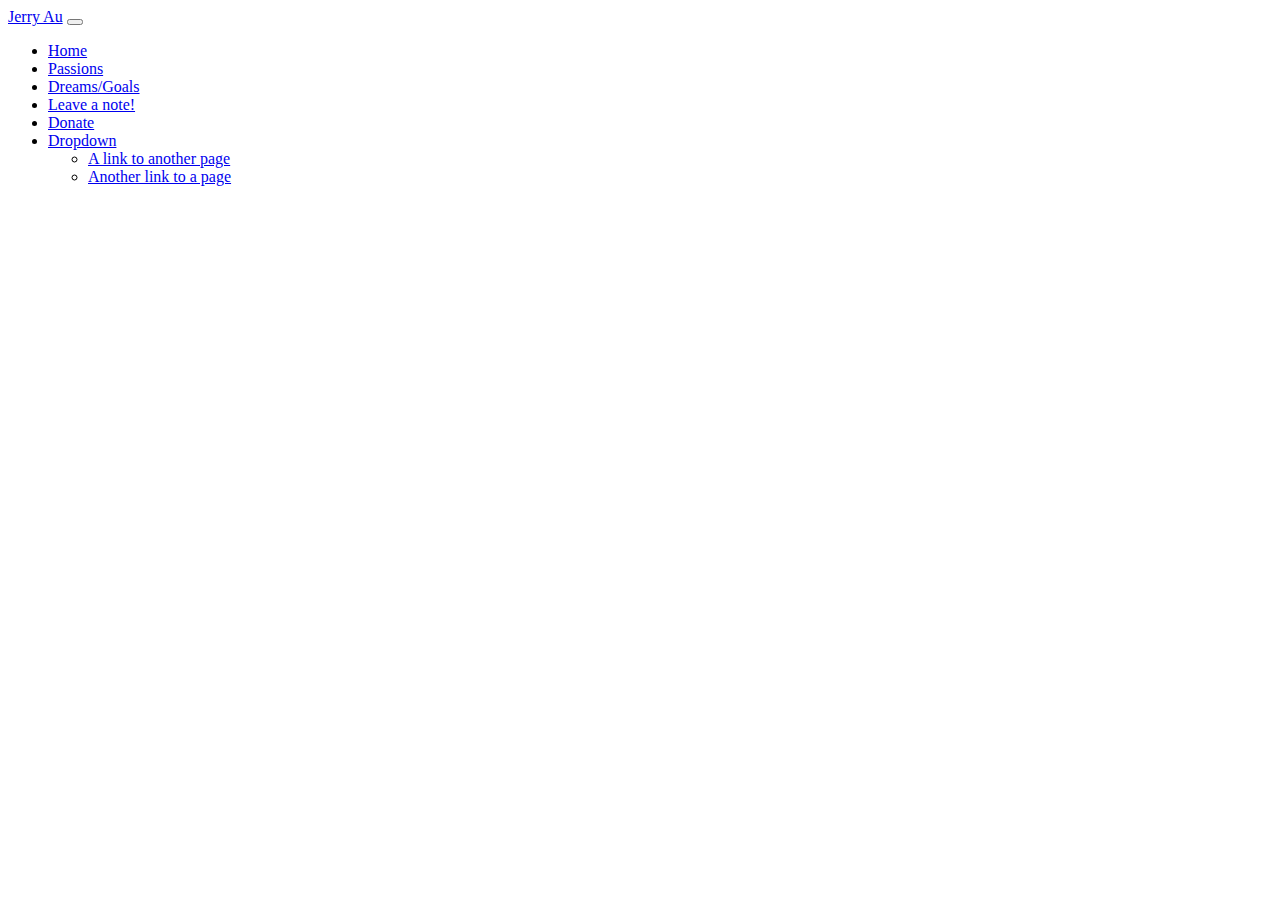
==== donate.html @ 135b6c87 "10.1.21" ====
<!--The purpose of this file is to be a template for every new page that you make.  This is a blank
page that contains all the code you need for a new page.-->

<!DOCTYPE html>
<html lang="en">
<head>
  <meta charset="UTF-8">
  <meta http-equiv="X-UA-Compatible" content="IE=edge">
  <meta name="viewport" content="width=device-width, initial-scale=1.0">

  <link href="https://cdn.jsdelivr.net/npm/bootstrap@5.1.1/dist/css/bootstrap.min.css" rel="stylesheet" integrity="sha384-F3w7mX95PdgyTmZZMECAngseQB83DfGTowi0iMjiWaeVhAn4FJkqJByhZMI3AhiU" crossorigin="anonymous">
  <title>OT CS Capstone</title>
</head>
<body>
  <!--Navbar-->
  <div data-include="nav"></div>
  <!--Whole page container div-->
  <div class="container">



  </div>
  <!--Bootstrap and other JS scripts-->
    <script src="https://cdn.jsdelivr.net/npm/bootstrap@5.1.1/dist/js/bootstrap.bundle.min.js" integrity="sha384-/bQdsTh/da6pkI1MST/rWKFNjaCP5gBSY4sEBT38Q/9RBh9AH40zEOg7Hlq2THRZ" crossorigin="anonymous"></script>
    <script src="https://code.jquery.com/jquery-3.6.0.min.js" integrity="sha256-/xUj+3OJU5yExlq6GSYGSHk7tPXikynS7ogEvDej/m4=" crossorigin="anonymous"></script>
    <script type="text/javascript" src="scripts/scripts.js"></script>
</body>
</html>
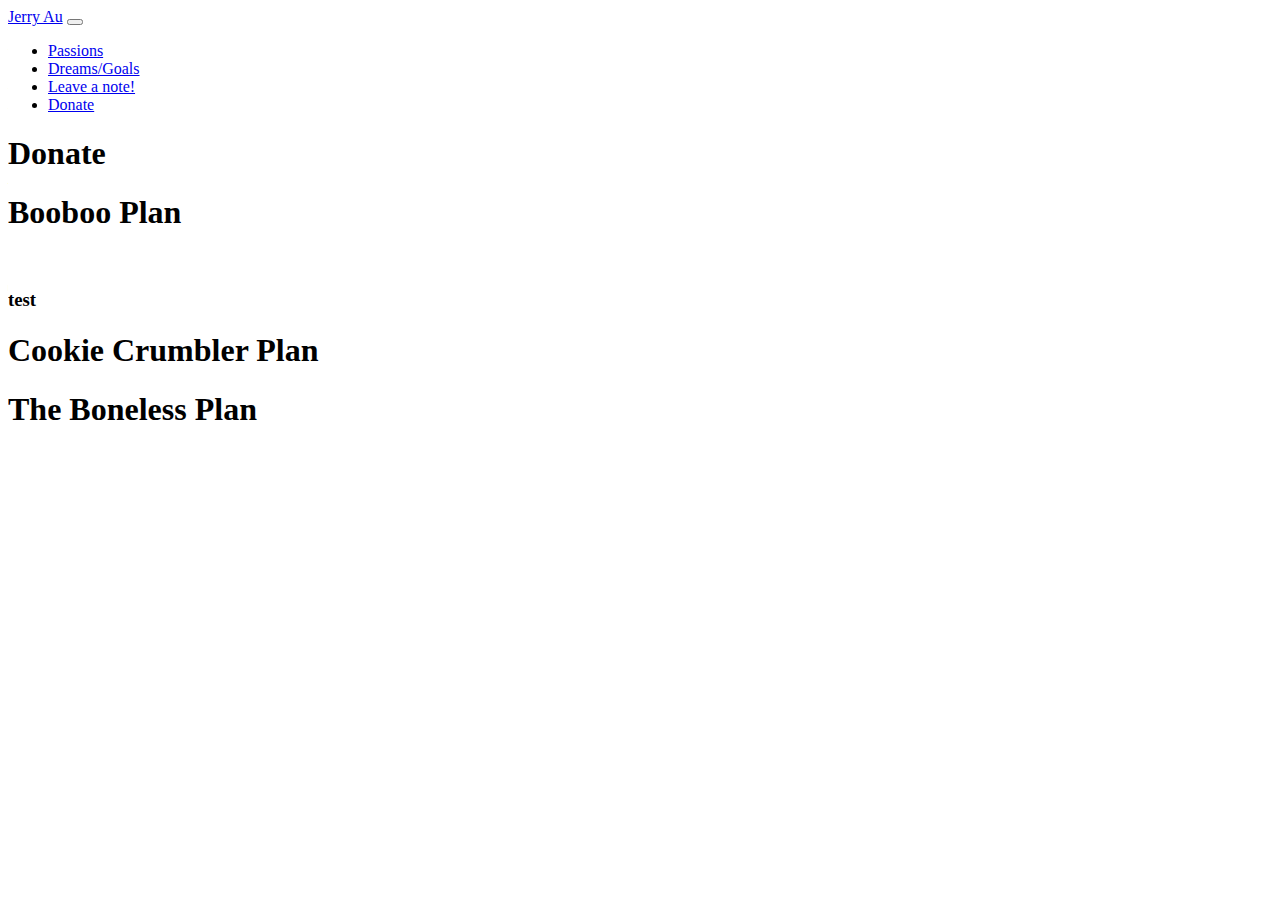
==== commit 4df465ef: "12" ====
--- a/donate.html
+++ b/donate.html
@@ -15,8 +15,22 @@
   <!--Navbar-->
   <div data-include="nav"></div>
   <!--Whole page container div-->
-  <div class="container">
+  <h1 class="display-1 text-center">Donate</h1>
+  <div class="row border">
+    <div class="col-4 border">
+      <h1 class="display-10 text-center">Booboo Plan</h1>
+      <br>
+      <h3 class="text-center">test</h1>
+    </div>
+    <div class="col-4 border">
+      <h1 class="display-10 text-center">Cookie Crumbler Plan</h1>
+    </div>
+    <div class="col-4 border">
+      <h1 class="display-10 text-center">The Boneless Plan</h1>
+    </div>
+</div>
 
+  </div>
 
 
   </div>
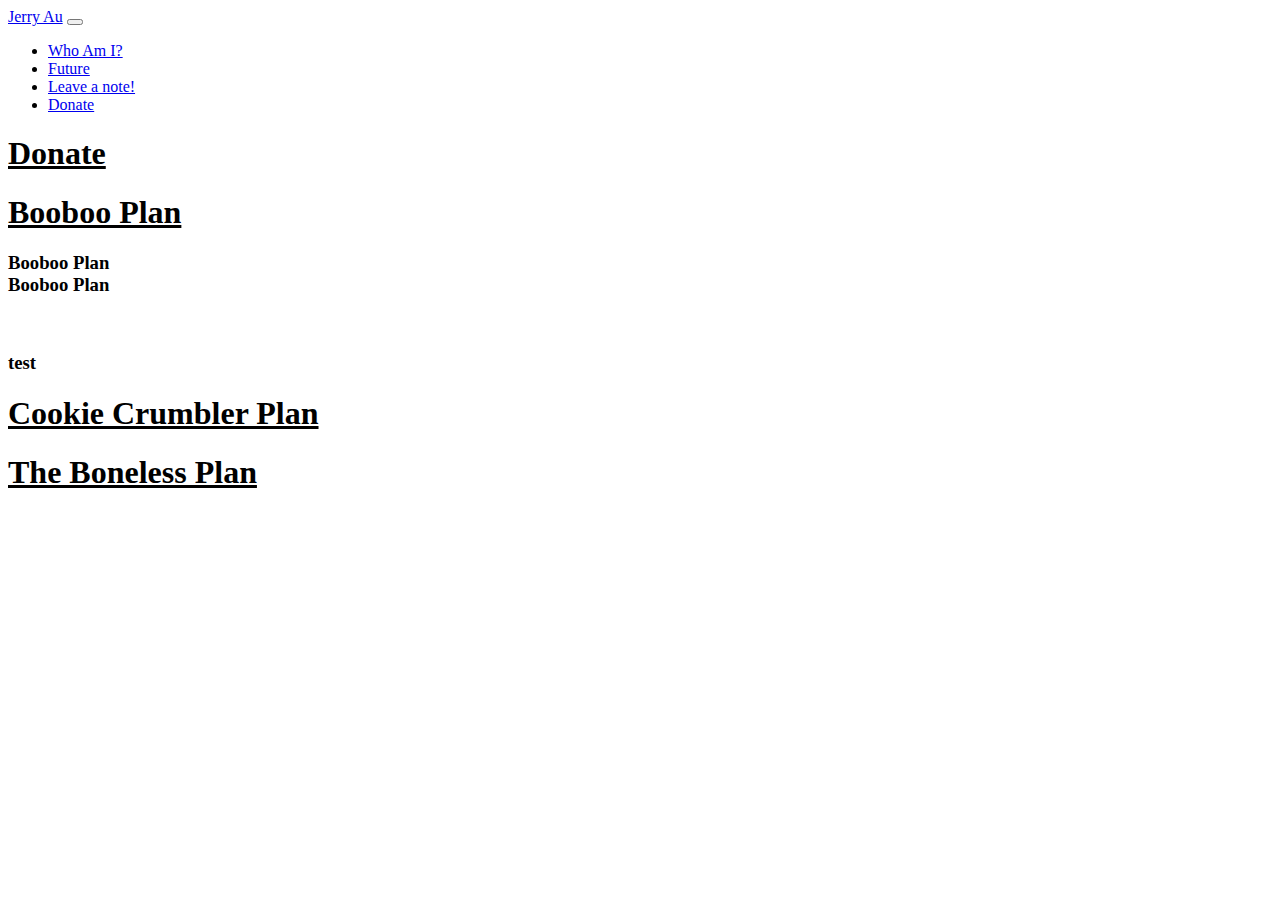
==== commit 2d2699e0: "10" ====
--- a/donate.html
+++ b/donate.html
@@ -7,7 +7,7 @@
   <meta charset="UTF-8">
   <meta http-equiv="X-UA-Compatible" content="IE=edge">
   <meta name="viewport" content="width=device-width, initial-scale=1.0">
-
+  <link rel="stylesheet" href="donate.css">
   <link href="https://cdn.jsdelivr.net/npm/bootstrap@5.1.1/dist/css/bootstrap.min.css" rel="stylesheet" integrity="sha384-F3w7mX95PdgyTmZZMECAngseQB83DfGTowi0iMjiWaeVhAn4FJkqJByhZMI3AhiU" crossorigin="anonymous">
   <title>OT CS Capstone</title>
 </head>
@@ -15,18 +15,23 @@
   <!--Navbar-->
   <div data-include="nav"></div>
   <!--Whole page container div-->
-  <h1 class="display-1 text-center">Donate</h1>
+  <h1 class="display-1 text-center"><u>Donate</u></h1>
   <div class="row border">
     <div class="col-4 border">
-      <h1 class="display-10 text-center">Booboo Plan</h1>
+      <h1 class="display-10 text-center"><u>Booboo Plan</u></h1>
+      <h3 class="text-center text-primary">
+        Booboo Plan
+        <br>
+        Booboo Plan
+      </h3>
       <br>
       <h3 class="text-center">test</h1>
     </div>
     <div class="col-4 border">
-      <h1 class="display-10 text-center">Cookie Crumbler Plan</h1>
+      <h1 class="display-10 text-center"><u>Cookie Crumbler Plan</u></h1>
     </div>
     <div class="col-4 border">
-      <h1 class="display-10 text-center">The Boneless Plan</h1>
+      <h1 class="display-10 text-center"><u>The Boneless Plan</u></h1>
     </div>
 </div>
 
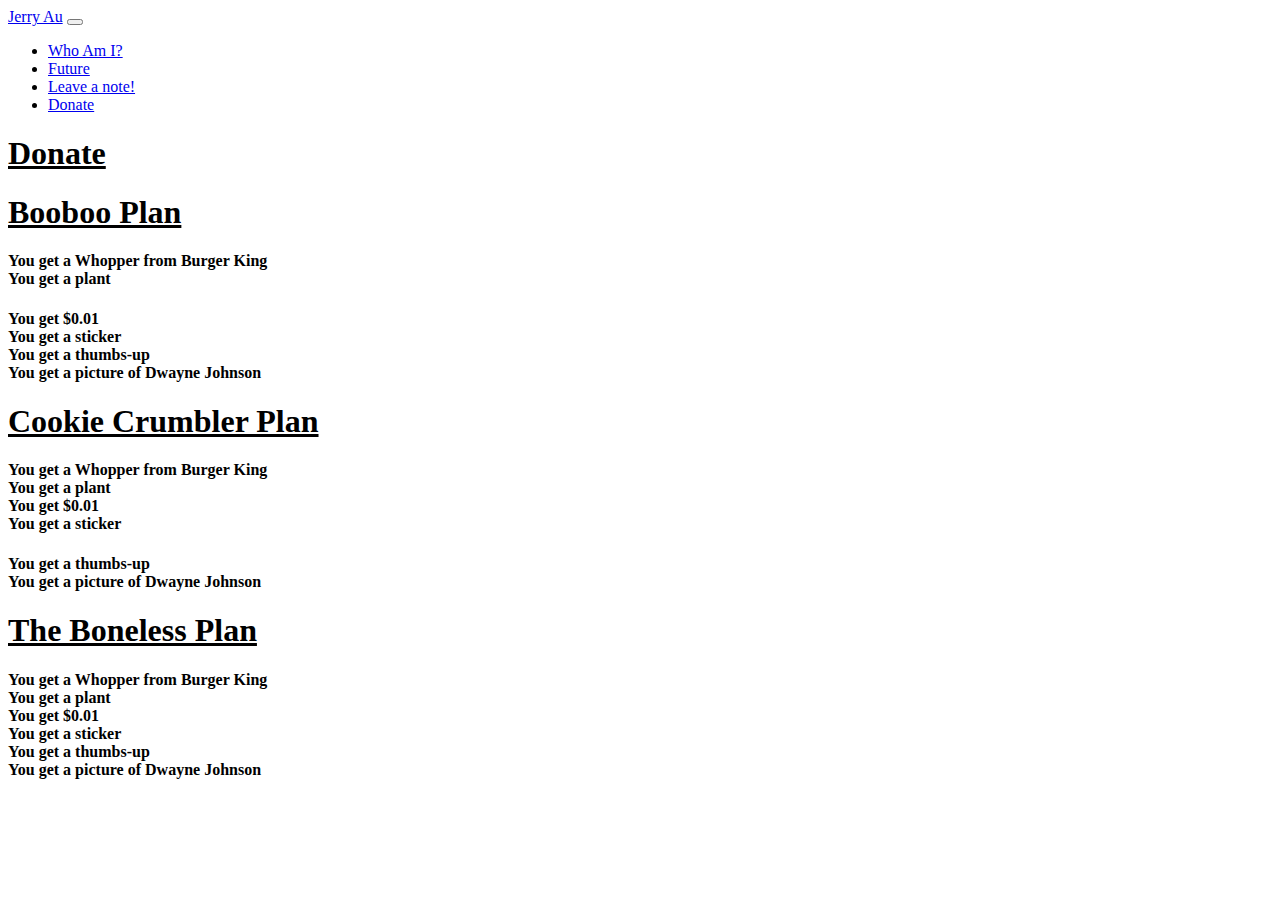
==== commit df3cb490: "1st draft" ====
--- a/donate.html
+++ b/donate.html
@@ -19,19 +19,57 @@
   <div class="row border">
     <div class="col-4 border">
       <h1 class="display-10 text-center"><u>Booboo Plan</u></h1>
-      <h3 class="text-center text-primary">
-        Booboo Plan
+      <h4 class="text-center text-primary">
+        You get a Whopper from Burger King
         <br>
-        Booboo Plan
-      </h3>
-      <br>
-      <h3 class="text-center">test</h1>
+        You get a plant
+        <br>
+
+      </h4>
+      <h4 class="text-center text-muted">
+        You get $0.01
+        <br>
+        You get a sticker
+        <br>
+        You get a thumbs-up
+        <br>
+        You get a picture of Dwayne Johnson 
+      </h4>
     </div>
     <div class="col-4 border">
       <h1 class="display-10 text-center"><u>Cookie Crumbler Plan</u></h1>
+      <h4 class="text-center text-primary">
+        You get a Whopper from Burger King
+        <br>
+        You get a plant
+        <br>
+        You get $0.01
+        <br>
+        You get a sticker
+        <br>
+
+      </h4>
+      <h4 class="text-center text-muted">
+        You get a thumbs-up
+        <br>
+        You get a picture of Dwayne Johnson 
+      </h4>
     </div>
     <div class="col-4 border">
       <h1 class="display-10 text-center"><u>The Boneless Plan</u></h1>
+      <h4 class="text-center text-primary">
+        You get a Whopper from Burger King
+        <br>
+        You get a plant
+        <br>
+        You get $0.01
+        <br>
+        You get a sticker
+        <br>
+        You get a thumbs-up
+        <br>
+        You get a picture of Dwayne Johnson 
+      </h4>
     </div>
 </div>
 
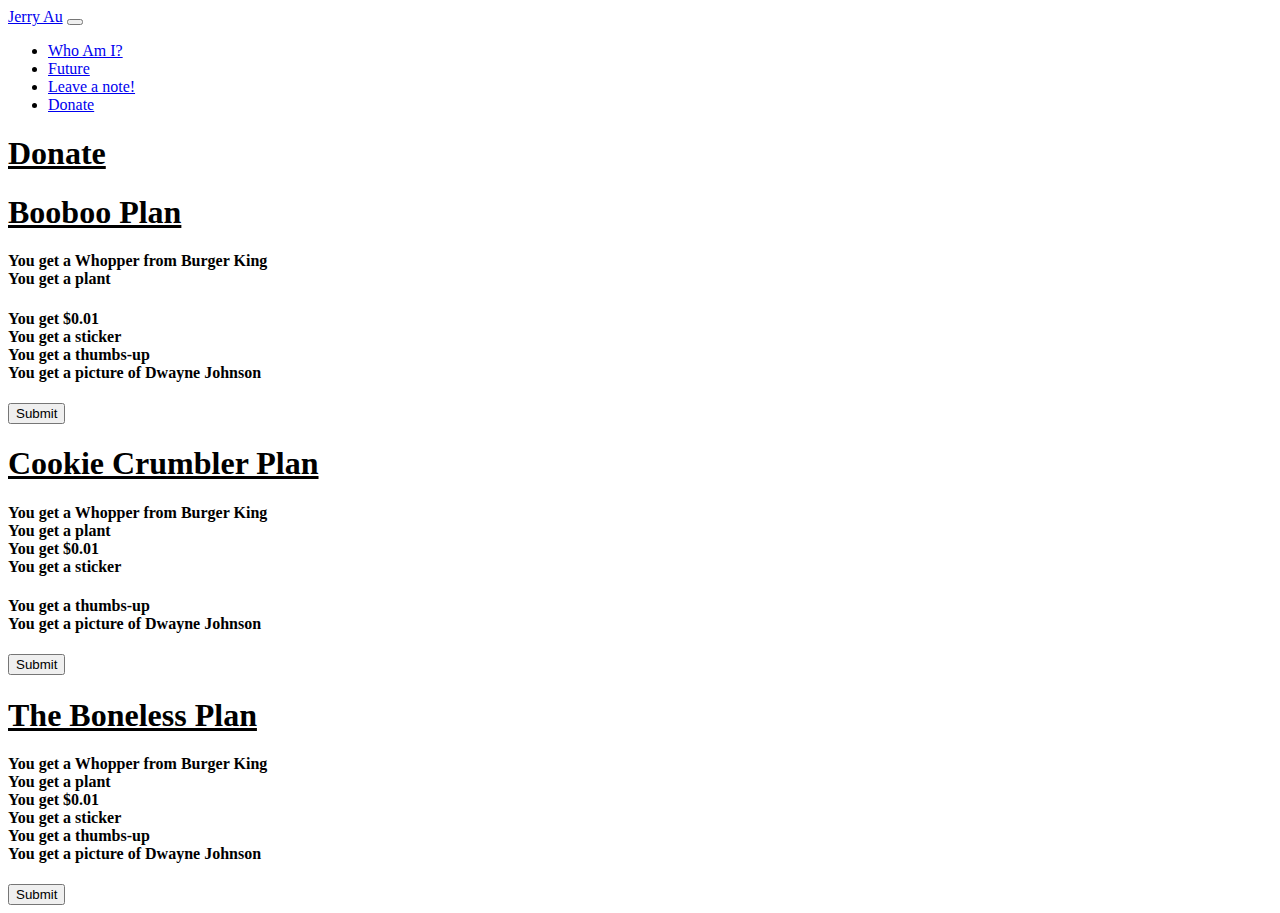
==== commit 1ac6ad26: "10/13" ====
--- a/donate.html
+++ b/donate.html
@@ -17,16 +17,16 @@
   <!--Whole page container div-->
   <h1 class="display-1 text-center"><u>Donate</u></h1>
   <div class="row border">
-    <div class="col-4 border">
-      <h1 class="display-10 text-center"><u>Booboo Plan</u></h1>
-      <h4 class="text-center text-primary">
+    <div class="col-4 border text-center">
+      <h1 class="display-10"><u>Booboo Plan</u></h1>
+      <h4 class="text-primary">
         You get a Whopper from Burger King
         <br>
         You get a plant
         <br>
 
       </h4>
-      <h4 class="text-center text-muted">
+      <h4 class="text-muted">
         You get $0.01
         <br>
         You get a sticker
@@ -35,10 +35,11 @@
         <br>
         You get a picture of Dwayne Johnson 
       </h4>
+      <input class="btn btn-primary" type="submit" value="Submit">
     </div>
-    <div class="col-4 border">
-      <h1 class="display-10 text-center"><u>Cookie Crumbler Plan</u></h1>
-      <h4 class="text-center text-primary">
+    <div class="col-4 border text-center">
+      <h1 class="display-10"><u>Cookie Crumbler Plan</u></h1>
+      <h4 class="text-primary">
         You get a Whopper from Burger King
         <br>
         You get a plant
@@ -49,15 +50,16 @@
         <br>
 
       </h4>
-      <h4 class="text-center text-muted">
+      <h4 class="text-muted">
         You get a thumbs-up
         <br>
         You get a picture of Dwayne Johnson 
       </h4>
+      <input class="btn btn-primary" type="submit" value="Submit">
     </div>
-    <div class="col-4 border">
-      <h1 class="display-10 text-center"><u>The Boneless Plan</u></h1>
-      <h4 class="text-center text-primary">
+    <div class="col-4 border text-center">
+      <h1 class="display-10"><u>The Boneless Plan</u></h1>
+      <h4 class="text-primary">
         You get a Whopper from Burger King
         <br>
         You get a plant
@@ -70,7 +72,9 @@
         <br>
         You get a picture of Dwayne Johnson 
       </h4>
+      <input class="btn btn-primary" type="submit" value="Submit">
     </div>
+    
 </div>
 
   </div>
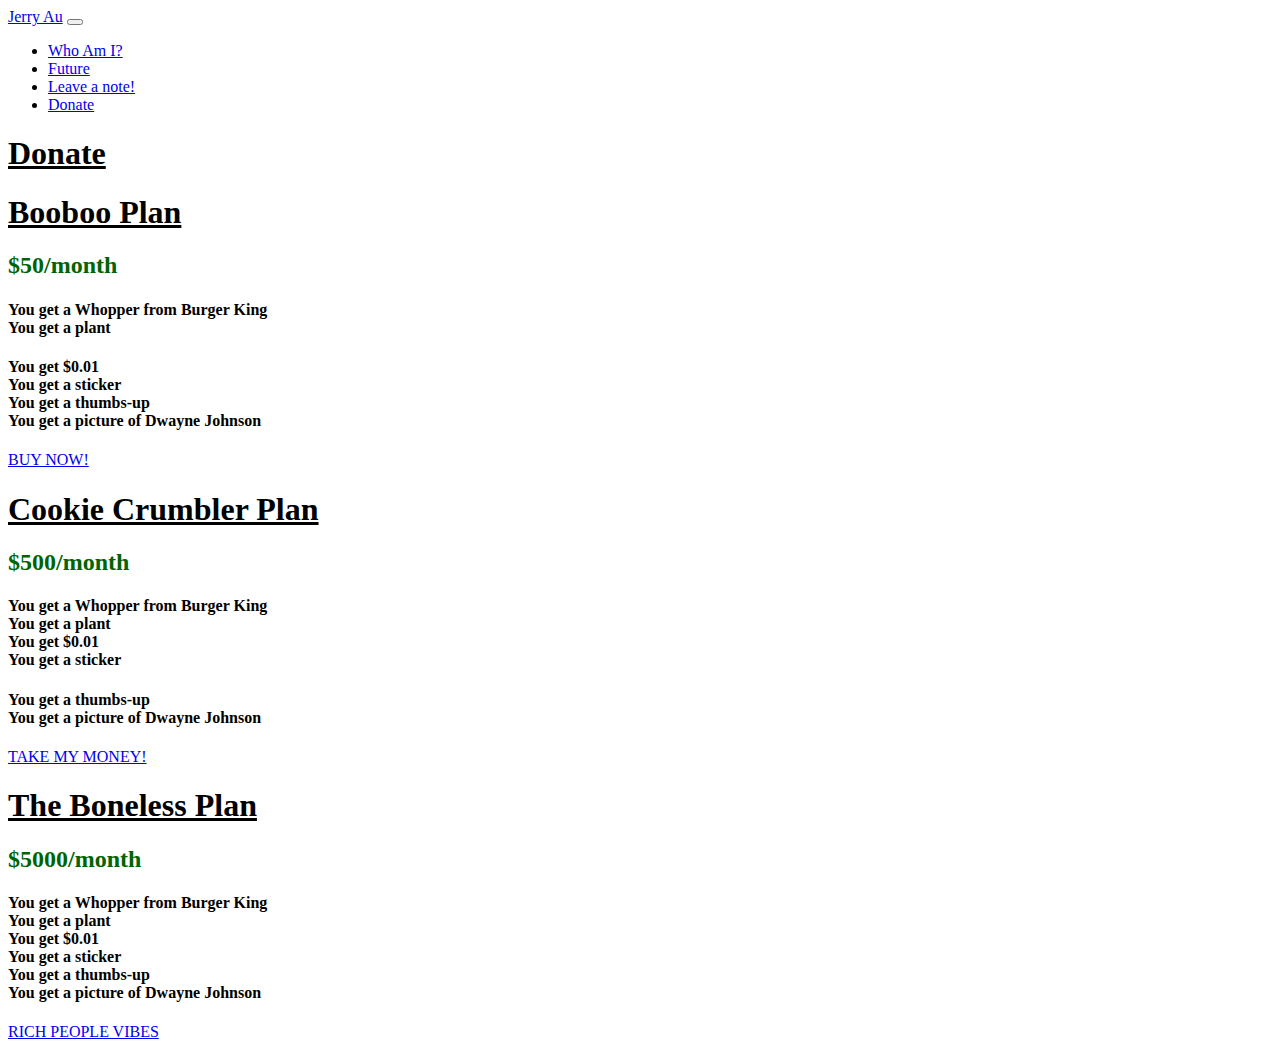
==== commit 195b496f: "final commit" ====
--- a/donate.html
+++ b/donate.html
@@ -7,7 +7,7 @@
   <meta charset="UTF-8">
   <meta http-equiv="X-UA-Compatible" content="IE=edge">
   <meta name="viewport" content="width=device-width, initial-scale=1.0">
-  <link rel="stylesheet" href="donate.css">
+  <link rel="stylesheet" href="style.css">
   <link href="https://cdn.jsdelivr.net/npm/bootstrap@5.1.1/dist/css/bootstrap.min.css" rel="stylesheet" integrity="sha384-F3w7mX95PdgyTmZZMECAngseQB83DfGTowi0iMjiWaeVhAn4FJkqJByhZMI3AhiU" crossorigin="anonymous">
   <title>OT CS Capstone</title>
 </head>
@@ -19,6 +19,7 @@
   <div class="row border">
     <div class="col-4 border text-center">
       <h1 class="display-10"><u>Booboo Plan</u></h1>
+      <h2 class="text-center cost">$50/month</h2>
       <h4 class="text-primary">
         You get a Whopper from Burger King
         <br>
@@ -35,10 +36,11 @@
         <br>
         You get a picture of Dwayne Johnson 
       </h4>
-      <input class="btn btn-primary" type="submit" value="Submit">
+      <a href="donatepay1.html" class="btn btn-primary" type="submit">BUY NOW!</a>
     </div>
     <div class="col-4 border text-center">
       <h1 class="display-10"><u>Cookie Crumbler Plan</u></h1>
+      <h2 class="text-center cost">$500/month</h2>
       <h4 class="text-primary">
         You get a Whopper from Burger King
         <br>
@@ -55,10 +57,11 @@
         <br>
         You get a picture of Dwayne Johnson 
       </h4>
-      <input class="btn btn-primary" type="submit" value="Submit">
+      <a href="donatepay2.html" class="btn btn-primary" type="submit">TAKE MY MONEY!</a>
     </div>
     <div class="col-4 border text-center">
       <h1 class="display-10"><u>The Boneless Plan</u></h1>
+      <h2 class="text-center cost">$5000/month</h2>
       <h4 class="text-primary">
         You get a Whopper from Burger King
         <br>
@@ -72,7 +75,7 @@
         <br>
         You get a picture of Dwayne Johnson 
       </h4>
-      <input class="btn btn-primary" type="submit" value="Submit">
+      <a href="donatepay3.html" class="btn btn-primary" type="submit">RICH PEOPLE VIBES</a>
     </div>
     
 </div>
--- a/style.css
+++ b/style.css
@@ -0,0 +1,34 @@
+.whosection{
+    background-color: cornflowerblue;
+    font-family: 'Source Code Pro', monospace;
+}
+
+.likessection{
+    background-color:lightgreen;
+    font-family: 'Cairo', sans-serif;
+}
+
+.innercover{
+    text-align: center;
+}
+
+.cover-heading{
+    font-size: 80px;
+    font-family: 'Bebas Neue', cursive;
+    color: brown;
+}
+
+.info{
+    font-size: 30px;
+    font-family: 'Josefin Sans', sans-serif;
+    color: khaki
+}
+
+.futureinfo{
+    font-family: 'Bebas Neue', cursive;
+    background-color: darkcyan;
+}
+
+.cost{
+    color: darkgreen;
+}